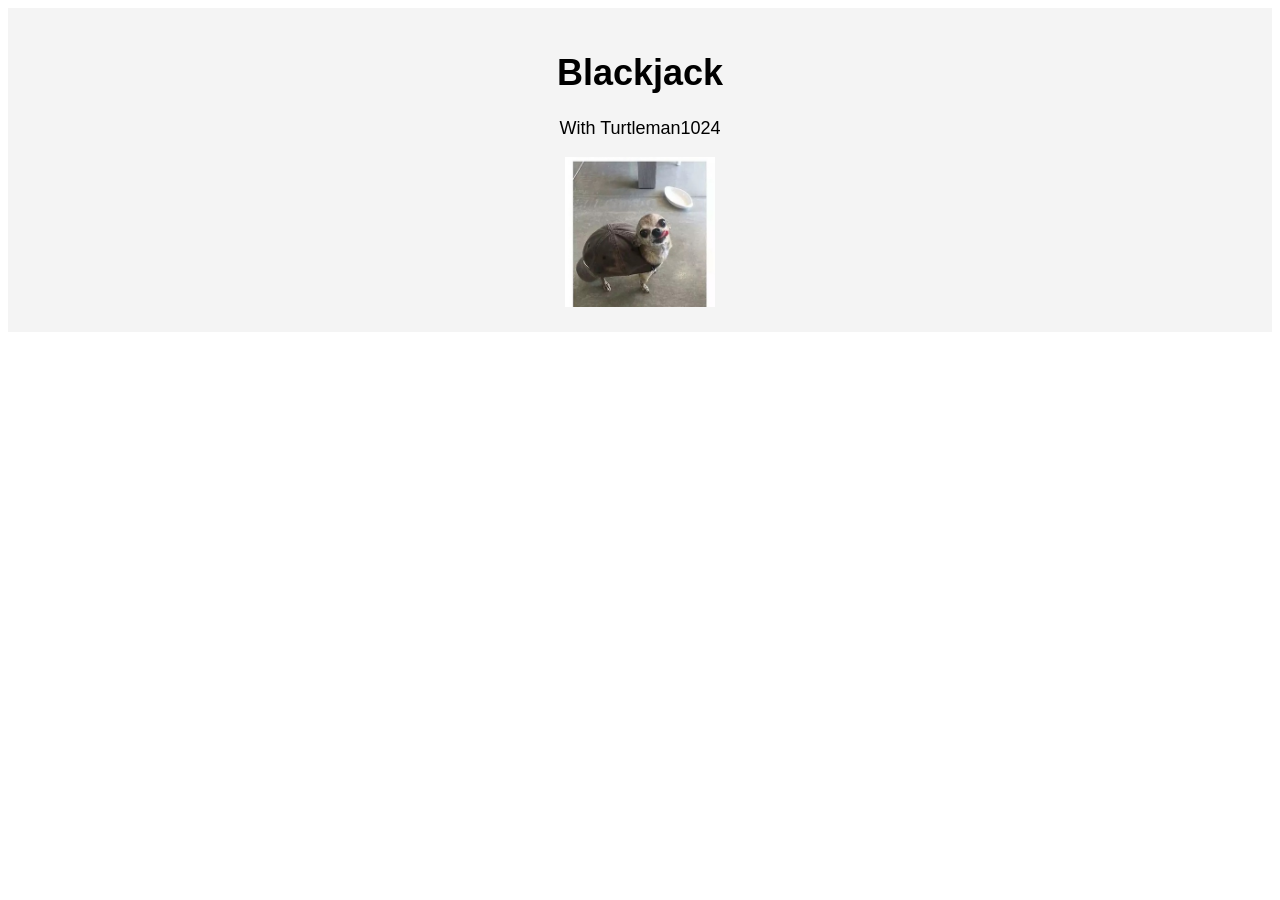
==== index.html @ 1f0f14f6 "Started a blackjack game in JS" ====
<!DOCTYPE html>
<html lang="en">
<head>
    <meta charset="UTF-8">
    <meta name="viewport" content="width=device-width, initial-scale=1.0">
    <meta http-equiv="X-UA-Compatible" content="ie=edge">
    <title>Blackjack</title>
    <script src="script.js"></script>    
    <link rel="stylesheet" href="style.css" />
</head>
<body>
    <div class="header">
        <h1 id="header1">Blackjack</h1>
        <p>With Turtleman1024</p>
        <img src="images/Turtleman.jpg" width="150" hieght="75">
    </div>
</body>
</html>
---- style.css ----
body{
    text-align: center;
    font-family: arial;
    font-size: 18px;
}

li{
    list-style: none;
    line-height: 2em;
    text-align: left;
}

.header{
    background: #f4f4f4;
    border-bottom: left;
    padding: 20px;
}

.container{
    width: 700px;
    margin: 30px auto;
}

.alignleft{
    float: left;
}

.alignright{
    float: right;
}
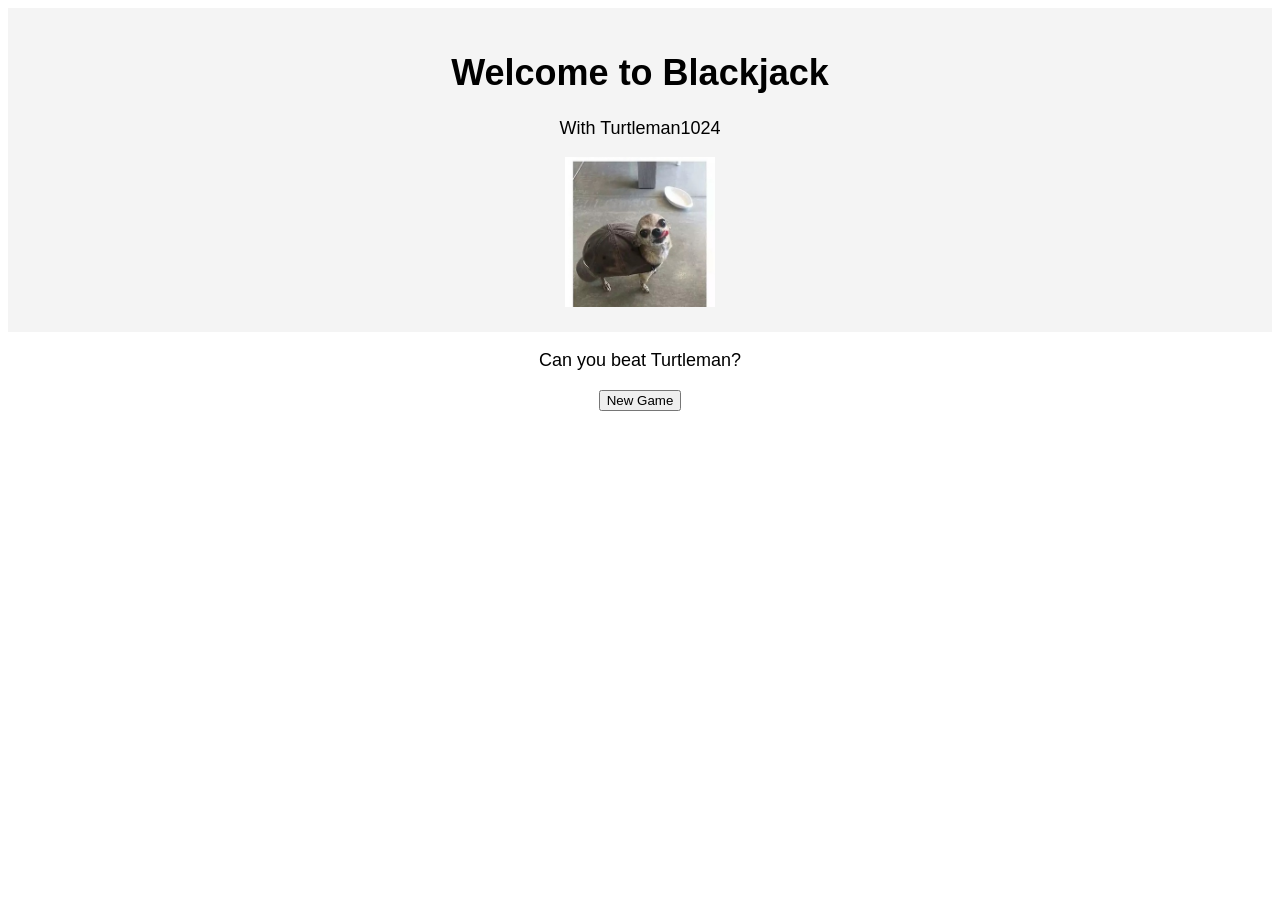
==== commit 904f707c: "Added event listeners to the game." ====
--- a/index.html
+++ b/index.html
@@ -1,18 +1,24 @@
 <!DOCTYPE html>
 <html lang="en">
-<head>
-    <meta charset="UTF-8">
-    <meta name="viewport" content="width=device-width, initial-scale=1.0">
-    <meta http-equiv="X-UA-Compatible" content="ie=edge">
-    <title>Blackjack</title>
-    <script src="script.js"></script>    
-    <link rel="stylesheet" href="style.css" />
-</head>
-<body>
-    <div class="header">
-        <h1 id="header1">Blackjack</h1>
-        <p>With Turtleman1024</p>
-        <img src="images/Turtleman.jpg" width="150" hieght="75">
-    </div>
-</body>
+    <head>
+        <meta charset="UTF-8">
+        <meta name="viewport" content="width=device-width, initial-scale=1.0">
+        <meta http-equiv="X-UA-Compatible" content="ie=edge">
+        <title>Blackjack</title>   
+        <link rel="stylesheet" href="style.css" />
+    </head>
+    <body>
+        <div class="header">
+            <h1 id="header1">Welcome to Blackjack</h1>
+            <p>With Turtleman1024</p>
+            <img src="images/Turtleman.jpg" width="150" hieght="75">
+        </div>
+        <p id="text-area">Can you beat Turtleman?</p>
+        <button id="new-game-button">New Game</button>
+        <button id="hit-button">Hit</button>
+        <button id="stay-button">Stay</button>
+
+        <!--Script tag has to be here is you want js to know about the ids and elements -->
+        <script src="script.js"></script> 
+    </body>
 </html>
